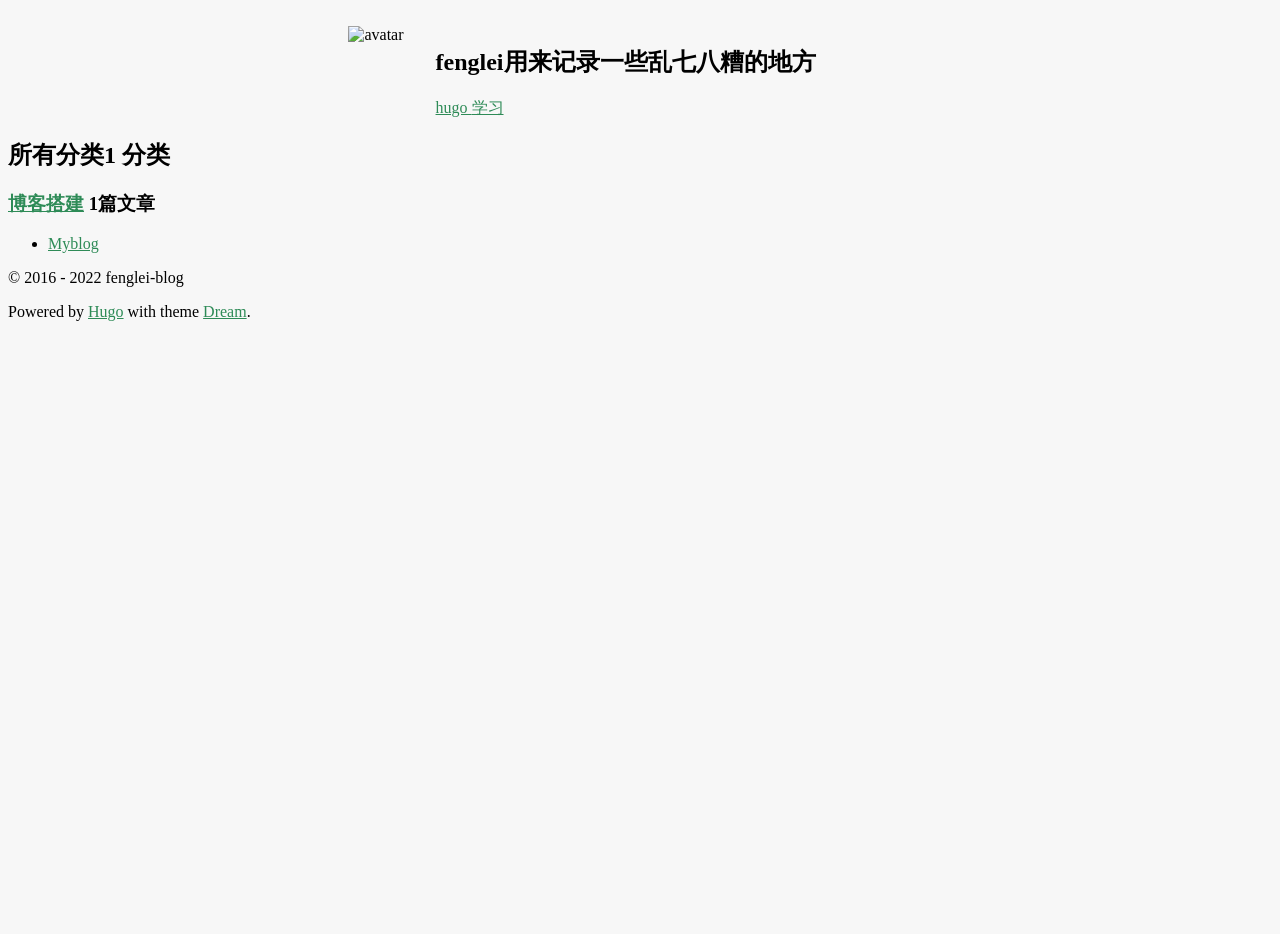
==== categories/index.html @ ece8cffd "更换头像" ====
<!DOCTYPE html>
<html lang="zh">
  <head>
    <meta charset="UTF-8" />
    <meta name="viewport" content="width=device-width, initial-scale=1.0" />
    <meta http-equiv="X-UA-Compatible" content="ie=edge" />
    <title>所有分类 | fenglei-blog</title>

    



<meta name="author" content="fenglei" />
<meta name="description" content="" />



<meta name="generator" content="Hugo 0.101.0" />

<link rel="canonical" href="https://example.com/categories/" />


<meta property="og:title" content="Categories" />
<meta property="og:description" content="" />
<meta property="og:type" content="website" />
<meta property="og:url" content="https://example.com/categories/" />




<meta name="twitter:card" content="summary"/>
<meta name="twitter:title" content="Categories"/>
<meta name="twitter:description" content=""/>


<link rel="stylesheet" href="https://cdn.jsdelivr.net/npm/semantic-ui@2.4.2/dist/semantic.min.css" integrity="sha256-UXesixbeLkB/UYxVTzuj/gg3+LMzgwAmg3zD+C4ZASQ=" crossorigin="anonymous">
<link rel="stylesheet" href="/css/icomoon.css" />
<link rel="stylesheet" href="https://cdn.jsdelivr.net/npm/overlayscrollbars@1.13.1/css/OverlayScrollbars.min.css" integrity="sha256-WKijf8KI68sbq8Znd6yMepIuFF0wdWfIt6gk3JWcQfk=" crossorigin="anonymous">
<link rel="stylesheet" href="https://cdn.jsdelivr.net/npm/github-markdown-css@4.0.0/github-markdown.min.css">
<link rel="stylesheet" href="/css/site.css" />

<style>
  .ui.header a:not(.item, .ui.button):hover {
    text-decoration: underline;
  }

  
  a:not(.item, .ui.button) {
    color: seagreen !important;
  }
  

  

  
  body.default {
    
    background-color: #f7f7f7;
    

    
    background-image: url(https://gimg2.baidu.com/image_search/src=http%3A%2F%2Fup.enterdesk.com%2Fedpic%2Fe2%2F1f%2Fec%2Fe21fecb47b8c238ac2f029dd4d1f2477.jpg&refer=http%3A%2F%2Fup.enterdesk.com&app=2002&size=f9999,10000&q=a80&n=0&g=0n&fmt=auto?sec=1661926421&t=f50eaf8beed451c97a161c4790eb58c2);
    
  }
  

  
</style>


     

    
  </head>

  <body class="default">
    
<nav class="ui secondary menu dream-menu dream-nav">

  
  <a class="item dream-flip-toggle" title="翻转！">
    <i class="large link bullseye icon"></i>
  </a>
  
  <a class="item" href="https://example.com" title="首页">
    <i class="large link home icon"></i>
  </a>
  
  
</nav>

    <div class="flip-container">
      <div class="flipper">
        <section class="front">
          <div class="dream-max-width">
            

<header class="ui basic very padded segment dream-header">
  
  <div class="ui small circular image">
    <img src="https://image.baidu.com/search/index?ct=201326592&amp;z=undefined&amp;tn=baiduimage&amp;ipn=d&amp;word=%E6%91%86%E7%83%82%E5%A4%B4%E5%83%8F%E7%94%B7&amp;step_word=&amp;ie=utf-8&amp;in=&amp;cl=2&amp;lm=-1&amp;st=undefined&amp;hd=undefined&amp;latest=undefined&amp;copyright=undefined&amp;cs=604717996,2183424048&amp;os=2700797342,3544846097&amp;simid=3311287851,285126742&amp;pn=5&amp;di=7108135681980891137&amp;ln=1330&amp;fr=&amp;fmq=1659348720153_R&amp;fm=&amp;ic=undefined&amp;s=undefined&amp;se=&amp;sme=&amp;tab=0&amp;width=undefined&amp;height=undefined&amp;face=undefined&amp;is=0,0&amp;istype=0&amp;ist=&amp;jit=&amp;bdtype=15&amp;spn=0&amp;pi=0&amp;gsm=0&amp;objurl=https%3A%2F%2Fgimg2.baidu.com%2Fimage_search%2Fsrc%3Dhttp%253A%252F%252Finews.gtimg.com%252Fnewsapp_bt%252F0%252F14787903648%252F1000%26refer%3Dhttp%253A%252F%252Finews.gtimg.com%26app%3D2002%26size%3Df9999%2C10000%26q%3Da80%26n%3D0%26g%3D0n%26fmt%3Dauto%3Fsec%3D1661940719%26t%3D83ce387ad983e6c658445c04a000edf6&amp;rpstart=0&amp;rpnum=0&amp;adpicid=0&amp;nojc=undefined&amp;tt=1&amp;dyTabStr=MCwzLDEsNiw0LDUsNyw4LDIsOQ%3D%3D" alt="avatar" />
  </div>
  

  <div class="content">
    <h1 class="ui medium header">fenglei<span class="sub header">用来记录一些乱七八糟的地方</span>
    </h1>

    <article class="ui horizontal list">
      
      <a class="item" href="/posts">
        <i class="archive icon" title="归档"></i>
      </a>
      
      <a class="item" href="/categories">
        <i class="th list icon" title="所有分类"></i>
      </a>
      <a class="item" href="/tags">
        <i class="tags icon" title="所有标签"></i>
      </a>
    </article>

    
    
    
    
    
      
    
      
    
    

    

    
    
    
          <div class="dream-tags">
          
          
          
            <a class="ui label" href="/tags/hugo/" title="hugo">
              hugo
            </a>
          
          
          
            <a class="ui label" href="/tags/%E5%AD%A6%E4%B9%A0/" title="学习">
              学习
            </a>
          
          </div>
    

    
  </div>
</header>


<div class="ui container">
  <article class="ui segment dream-categories-section">
    <h2 class="ui header">所有分类<span class="ui grey sub header">1 分类</span>
    </h2>

    
    <h3 class="ui header">
      <a href="/categories/%E5%8D%9A%E5%AE%A2%E6%90%AD%E5%BB%BA/">博客搭建</a>&nbsp;1篇文章</h3>
    <ul>
      
      <li>
        <a href="/posts/first/">Myblog</a>
      </li>
      
    </ul>
    
  </article>
</div>


            <footer class="ui basic center aligned segment" style="background-color: transparent;">
              
              <p>© 2016 - 2022 fenglei-blog</p>
              

              <p>Powered by <a href="https://gohugo.io/" target="_blank">Hugo</a> with theme <a href="https://github.com/g1eny0ung/hugo-theme-dream" target="_blank">Dream</a>.</p>

              
            </footer>
          </div>
        </section>
        <section class="back">
          <div class="dream-max-width">
            <header class="ui basic very padded segment dream-header">
  
  <div class="ui small circular image">
    <img src="https://image.baidu.com/search/index?ct=201326592&amp;z=undefined&amp;tn=baiduimage&amp;ipn=d&amp;word=%E6%91%86%E7%83%82%E5%A4%B4%E5%83%8F%E7%94%B7&amp;step_word=&amp;ie=utf-8&amp;in=&amp;cl=2&amp;lm=-1&amp;st=undefined&amp;hd=undefined&amp;latest=undefined&amp;copyright=undefined&amp;cs=604717996,2183424048&amp;os=2700797342,3544846097&amp;simid=3311287851,285126742&amp;pn=5&amp;di=7108135681980891137&amp;ln=1330&amp;fr=&amp;fmq=1659348720153_R&amp;fm=&amp;ic=undefined&amp;s=undefined&amp;se=&amp;sme=&amp;tab=0&amp;width=undefined&amp;height=undefined&amp;face=undefined&amp;is=0,0&amp;istype=0&amp;ist=&amp;jit=&amp;bdtype=15&amp;spn=0&amp;pi=0&amp;gsm=0&amp;objurl=https%3A%2F%2Fgimg2.baidu.com%2Fimage_search%2Fsrc%3Dhttp%253A%252F%252Finews.gtimg.com%252Fnewsapp_bt%252F0%252F14787903648%252F1000%26refer%3Dhttp%253A%252F%252Finews.gtimg.com%26app%3D2002%26size%3Df9999%2C10000%26q%3Da80%26n%3D0%26g%3D0n%26fmt%3Dauto%3Fsec%3D1661940719%26t%3D83ce387ad983e6c658445c04a000edf6&amp;rpstart=0&amp;rpnum=0&amp;adpicid=0&amp;nojc=undefined&amp;tt=1&amp;dyTabStr=MCwzLDEsNiw0LDUsNyw4LDIsOQ%3D%3D" alt="avatar" />
  </div>
  

  <div class="content">
    <h1 class="ui medium header">fenglei<span class="sub header">用来记录一些乱七八糟的地方</span>
    </h1>

    <article class="ui horizontal list">
      
      <a class="item" href="/posts">
        <i class="archive icon" title="归档"></i>
      </a>
      
      <a class="item" href="/categories">
        <i class="th list icon" title="所有分类"></i>
      </a>
      <a class="item" href="/tags">
        <i class="tags icon" title="所有标签"></i>
      </a>
    </article>

    
    
    
    
    
      
    
      
    
    

    

    
    
    
          <div class="dream-tags">
          
          
          
            <a class="ui label" href="/tags/hugo/" title="hugo">
              hugo
            </a>
          
          
          
            <a class="ui label" href="/tags/%E5%AD%A6%E4%B9%A0/" title="学习">
              学习
            </a>
          
          </div>
    

    
  </div>
</header>


<div class="ui relaxed grid dream-grid dream-back">
  
  
  

  
    <div class="sixteen wide mobile eight wide tablet four wide computer column dream-column">
      <article class="ui segment">
        <div class="ui medium header">社交链接</div>
        <nav class="ui secondary menu dream-menu dream-socials">
  

  
  <a class="item" href="mailto:g1enyy0ung@gmail.com">
    <i class="large mail icon" title="Email"></i>
  </a>
  

  

  

  

  

  

  

  

  

  
</nav>

      </article>
    </div>
  

  <div class="sixteen wide mobile eight wide tablet four wide computer column dream-column">
    
  </div>

  
</div>

          </div>
        </section>
      </div>
    </div>

    <script src="https://cdn.jsdelivr.net/npm/jquery@3.6.0" integrity="sha256-/xUj+3OJU5yExlq6GSYGSHk7tPXikynS7ogEvDej/m4=" crossorigin="anonymous"></script>
    <script src="https://cdn.jsdelivr.net/npm/semantic-ui@2.4.2/dist/semantic.min.js" integrity="sha256-CgSoWC9w5wNmI1aN8dIMK+6DPelUEtvDr+Bc2m/0Nx8=" crossorigin="anonymous"></script>

    

    

    <script>
  window.background = "#f7f7f7"
  window.defaultDark =  null 
  window.backgroundDark =  null 
  window.backgroundImageDark =  null 
  window.darkNav =  null 
  window.maxTags =  null 
  window.hasTwitterEmbed =  null 
  window.fixedNav =  null 

  if (window.hasTwitterEmbed) {
    
    window.twttr = (function (d, s, id) {
      var js,
        fjs = d.getElementsByTagName(s)[0],
        t = window.twttr || {}
      if (d.getElementById(id)) return t
      js = d.createElement(s)
      js.id = id
      js.src = 'https://platform.twitter.com/widgets.js'
      fjs.parentNode.insertBefore(js, fjs)

      t._e = []
      t.ready = function (f) {
        t._e.push(f)
      }

      return t
    })(document, 'script', 'twitter-wjs')
  }
</script>
<script src="https://cdn.jsdelivr.net/npm/overlayscrollbars@1.13.1/js/jquery.overlayScrollbars.min.js" integrity="sha256-tBd38uWlvgfps3zHPrUb2ePBg+Z8EjMf0QloFONzpvU=" crossorigin="anonymous"></script>
<script src="/js/header.js"></script>
<script src="/js/main.js"></script>
<script src="/js/theme.js"></script>

     

    

    
  </body>
</html>
---- css/icomoon.css ----
@font-face {
  font-family: 'icomoon';
  src: url('fonts/icomoon.eot?ts82yo');
  src: url('fonts/icomoon.eot?ts82yo#iefix') format('embedded-opentype'),
    url('fonts/icomoon.ttf?ts82yo') format('truetype'), url('fonts/icomoon.woff?ts82yo') format('woff'),
    url('fonts/icomoon.svg?ts82yo#icomoon') format('svg');
  font-weight: normal;
  font-style: normal;
  font-display: block;
}

[class^='icon-'],
[class*=' icon-'] {
  /* use !important to prevent issues with browser extensions that change fonts */
  font-family: 'icomoon' !important;
  speak: never;
  font-style: normal;
  font-weight: normal;
  font-variant: normal;
  text-transform: none;
  line-height: 1;

  /* Better Font Rendering =========== */
  -webkit-font-smoothing: antialiased;
  -moz-osx-font-smoothing: grayscale;
}

.icon-mastodon:before {
  content: '\e900';
}
---- css/site.css ----
body{background-position:center;background-size:cover}.flip-container{width:100vw;height:100vh;-webkit-perspective:1000px;-moz-perspective:1000px;perspective:1000px}.flip-container.flip-it .flipper{transform:rotateY(180deg)}.flip-container .flipper{position:relative;width:100%;height:100%;-webkit-transform-style:preserve-3d;-moz-transform-style:preserve-3d;transform-style:preserve-3d;transition:all .75s ease}.flip-container .front,.flip-container .back{position:absolute;top:0;left:0;width:100%;height:100%;-webkit-backface-visibility:hidden;-moz-backface-visibility:hidden;backface-visibility:hidden}.flip-container .front{transform:rotateY(0deg)}.flip-container .back{transform:rotateY(180deg)}.dream-max-width{max-width:1664px;margin:0 auto}.inverted a{color:#eee !important}.inverted a:hover{color:#fff !important}.dream-404-container{position:fixed;top:calc(50% - 54px);left:50%;width:100%;transform:translate3d(-50%, -50%, 0)}.dream-404-container .ui.header{margin-bottom:2rem}.dream-404-container .ui.header .sub.header{margin-top:.5rem}.dream-nav{transition:background .5s ease}.ui.menu.dream-menu{margin-left:0;margin-right:0}.ui.menu.dream-menu.dream-socials{display:flex;flex-wrap:wrap}.ui.menu.dream-menu.dream-socials .item:first-child{padding-left:.5rem}.ui.menu.dream-menu .item{padding:.5rem}.ui.menu.dream-menu .item i{margin:0}.dream-header{display:flex;justify-content:center}.dream-header>.content{width:512px;max-width:512px;margin-left:2rem}.dream-header .ui.horizontal.list{line-height:1rem}.dream-header .tags-with-dropdown .title{display:flex}.dream-header .tags-with-dropdown .title,.dream-header .tags-with-dropdown .content{padding:0 !important}.dream-header .tags-with-dropdown .ui.list{margin-top:1rem;margin-right:.375rem}.dream-header .tags-with-dropdown .dropdown-icon{position:relative;top:2px;right:1px;padding:0 !important;text-decoration:none !important;transform-origin:center;transition:transform .5s ease !important}.dream-header .dream-tags .ui.label{margin-top:1rem}@media screen and (max-width: 768px){.dream-header{flex-direction:column;align-items:center}.dream-header>.content{width:100%;max-width:100%;margin-top:2rem;margin-left:unset;text-align:center}.dream-header .tags-with-dropdown .title{justify-content:center}}.dream-grid{margin-left:0 !important;margin-right:0 !important}.ui.card.dream-card>.image{border-top-left-radius:inherit !important;border-top-right-radius:inherit !important}.ui.card.dream-card.inverted .content .header>a{color:rgba(255,255,255,.87) !important}.ui.card.dream-card.inverted .content .meta{color:rgba(255,255,255,.6)}.ui.card.dream-card.inverted .content .description{color:rgba(255,255,255,.87)}.ui.card.dream-card.inverted .extra{color:rgba(255,255,255,.6)}.ui.card.dream-card .content.no-cover{margin-top:.5rem}.ui.card.dream-card .content .header{margin-bottom:0}.ui.card.dream-card .content .header a{color:rgba(0,0,0,.87) !important}.ui.card.dream-card .content .description{margin-top:1rem;color:rgba(0,0,0,.87);overflow-wrap:break-word}.ui.card.dream-card .content .description img{max-width:100%}.ui.card.dream-card .content .description iframe[id^=twitter-widget-]{width:100% !important}.ui.card.dream-card .extra{position:relative;display:flex;align-items:center;border-top:none !important}.ui.card.dream-card .extra .author{display:flex;align-items:center}.ui.card.dream-card .extra .reading-time{position:absolute;right:1em}.dream-single h1.ui.large.header{margin-top:.5rem;margin-bottom:1.5rem}.dream-single h1.ui.large.header .sub.header{display:flex;justify-content:space-between}@media screen and (max-width: 1024px){.dream-single h1.ui.large.header .sub.header{flex-direction:column;justify-content:unset}}.dream-single .cover{margin-bottom:1.5rem}.dream-single .ui.inverted.segment blockquote{color:rgba(255,255,255,.6)}.dream-share a{text-decoration:none !important}@media screen and (max-width: 1024px){.dream-share{margin-top:.5rem}}.dream-single-aside{position:sticky !important;top:0;height:100%;transition:top .5s ease}@supports(-moz-appearance: none){.dream-single-aside{position:relative !important}}@media screen and (max-width: 768px){.dream-single-aside{display:none !important}}.toc ul{padding-left:2rem}.toc li{margin:.5rem 0}.dream-scroll-to-top{position:fixed;bottom:1rem;right:1rem}.utterances-comments .utterances{max-width:unset}#dream-search{position:fixed;top:5%;left:50%;width:30%;display:none;transform:translateX(-50%)}@media screen and (max-width: 768px){#dream-search{width:90%}}#dream-search .ui.input{width:calc(100% - 2rem)}#dream-search.inverted{border:1px solid #555}#dream-search.inverted input{color:rgba(255,255,255,.87)}#dream-search.inverted .results{background:#1b1c1d;border:none}#dream-search.inverted .results .result:hover{background:#202020}#dream-search.inverted .results .title{color:rgba(255,255,255,.87) !important}#dream-search.inverted .results .description{color:rgba(255,255,255,.6) !important}
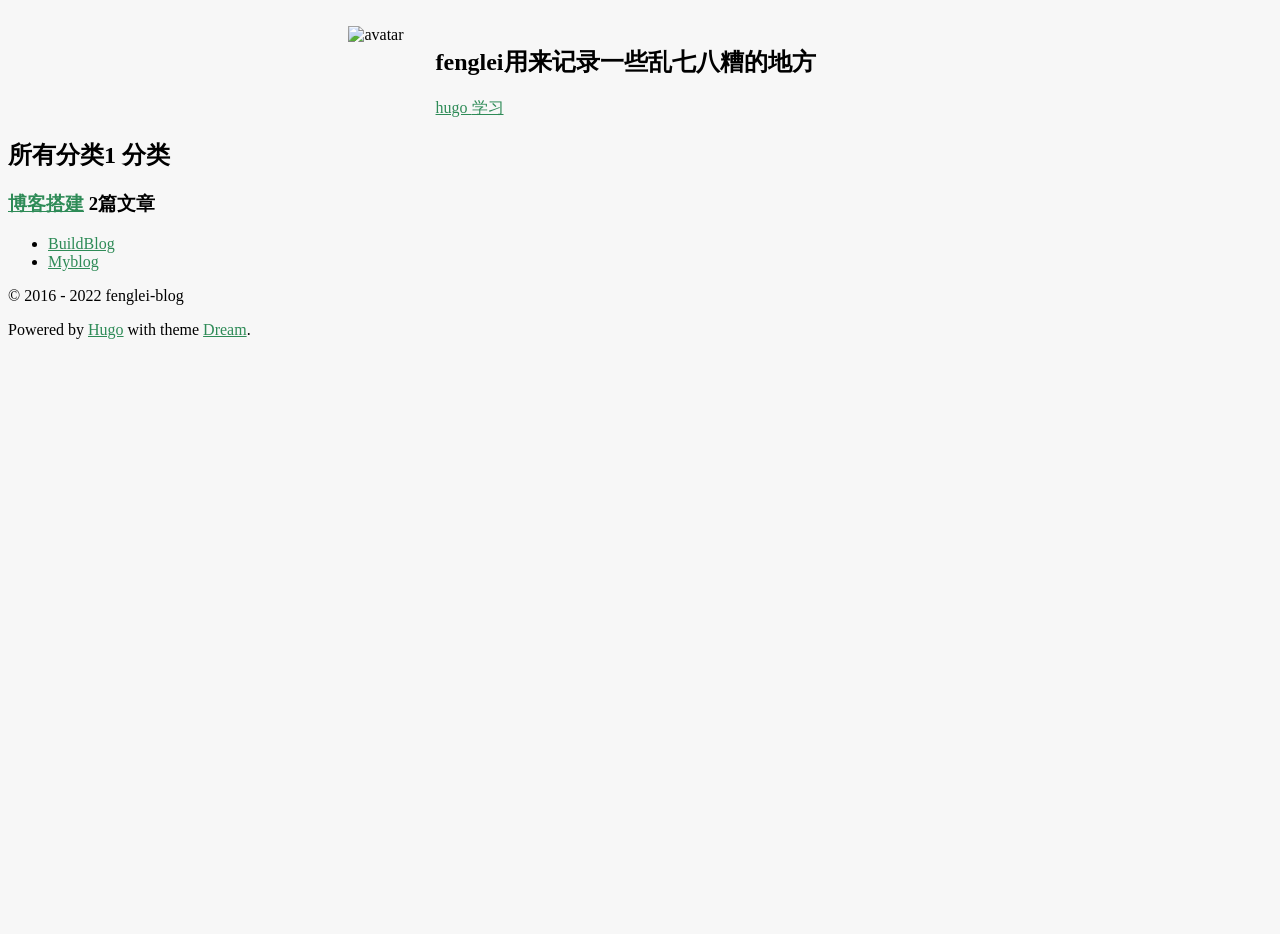
==== commit 61b9ddae: "博客搭建" ====
--- a/categories/index.html
+++ b/categories/index.html
@@ -98,7 +98,7 @@
 <header class="ui basic very padded segment dream-header">
   
   <div class="ui small circular image">
-    <img src="https://image.baidu.com/search/index?ct=201326592&amp;z=undefined&amp;tn=baiduimage&amp;ipn=d&amp;word=%E6%91%86%E7%83%82%E5%A4%B4%E5%83%8F%E7%94%B7&amp;step_word=&amp;ie=utf-8&amp;in=&amp;cl=2&amp;lm=-1&amp;st=undefined&amp;hd=undefined&amp;latest=undefined&amp;copyright=undefined&amp;cs=604717996,2183424048&amp;os=2700797342,3544846097&amp;simid=3311287851,285126742&amp;pn=5&amp;di=7108135681980891137&amp;ln=1330&amp;fr=&amp;fmq=1659348720153_R&amp;fm=&amp;ic=undefined&amp;s=undefined&amp;se=&amp;sme=&amp;tab=0&amp;width=undefined&amp;height=undefined&amp;face=undefined&amp;is=0,0&amp;istype=0&amp;ist=&amp;jit=&amp;bdtype=15&amp;spn=0&amp;pi=0&amp;gsm=0&amp;objurl=https%3A%2F%2Fgimg2.baidu.com%2Fimage_search%2Fsrc%3Dhttp%253A%252F%252Finews.gtimg.com%252Fnewsapp_bt%252F0%252F14787903648%252F1000%26refer%3Dhttp%253A%252F%252Finews.gtimg.com%26app%3D2002%26size%3Df9999%2C10000%26q%3Da80%26n%3D0%26g%3D0n%26fmt%3Dauto%3Fsec%3D1661940719%26t%3D83ce387ad983e6c658445c04a000edf6&amp;rpstart=0&amp;rpnum=0&amp;adpicid=0&amp;nojc=undefined&amp;tt=1&amp;dyTabStr=MCwzLDEsNiw0LDUsNyw4LDIsOQ%3D%3D" alt="avatar" />
+    <img src="http://p3-tt.byteimg.com/img/tos-cn-i-qvj2lq49k0/1a7934409a644f428bb9577b5fe5d34b~tplv-resize:600:0.jpg" alt="avatar" />
   </div>
   
 
@@ -165,8 +165,12 @@
 
     
     <h3 class="ui header">
-      <a href="/categories/%E5%8D%9A%E5%AE%A2%E6%90%AD%E5%BB%BA/">博客搭建</a>&nbsp;1篇文章</h3>
+      <a href="/categories/%E5%8D%9A%E5%AE%A2%E6%90%AD%E5%BB%BA/">博客搭建</a>&nbsp;2篇文章</h3>
     <ul>
+      
+      <li>
+        <a href="/posts/buildblog/">BuildBlog</a>
+      </li>
       
       <li>
         <a href="/posts/first/">Myblog</a>
@@ -194,7 +198,7 @@
             <header class="ui basic very padded segment dream-header">
   
   <div class="ui small circular image">
-    <img src="https://image.baidu.com/search/index?ct=201326592&amp;z=undefined&amp;tn=baiduimage&amp;ipn=d&amp;word=%E6%91%86%E7%83%82%E5%A4%B4%E5%83%8F%E7%94%B7&amp;step_word=&amp;ie=utf-8&amp;in=&amp;cl=2&amp;lm=-1&amp;st=undefined&amp;hd=undefined&amp;latest=undefined&amp;copyright=undefined&amp;cs=604717996,2183424048&amp;os=2700797342,3544846097&amp;simid=3311287851,285126742&amp;pn=5&amp;di=7108135681980891137&amp;ln=1330&amp;fr=&amp;fmq=1659348720153_R&amp;fm=&amp;ic=undefined&amp;s=undefined&amp;se=&amp;sme=&amp;tab=0&amp;width=undefined&amp;height=undefined&amp;face=undefined&amp;is=0,0&amp;istype=0&amp;ist=&amp;jit=&amp;bdtype=15&amp;spn=0&amp;pi=0&amp;gsm=0&amp;objurl=https%3A%2F%2Fgimg2.baidu.com%2Fimage_search%2Fsrc%3Dhttp%253A%252F%252Finews.gtimg.com%252Fnewsapp_bt%252F0%252F14787903648%252F1000%26refer%3Dhttp%253A%252F%252Finews.gtimg.com%26app%3D2002%26size%3Df9999%2C10000%26q%3Da80%26n%3D0%26g%3D0n%26fmt%3Dauto%3Fsec%3D1661940719%26t%3D83ce387ad983e6c658445c04a000edf6&amp;rpstart=0&amp;rpnum=0&amp;adpicid=0&amp;nojc=undefined&amp;tt=1&amp;dyTabStr=MCwzLDEsNiw0LDUsNyw4LDIsOQ%3D%3D" alt="avatar" />
+    <img src="http://p3-tt.byteimg.com/img/tos-cn-i-qvj2lq49k0/1a7934409a644f428bb9577b5fe5d34b~tplv-resize:600:0.jpg" alt="avatar" />
   </div>
   
 
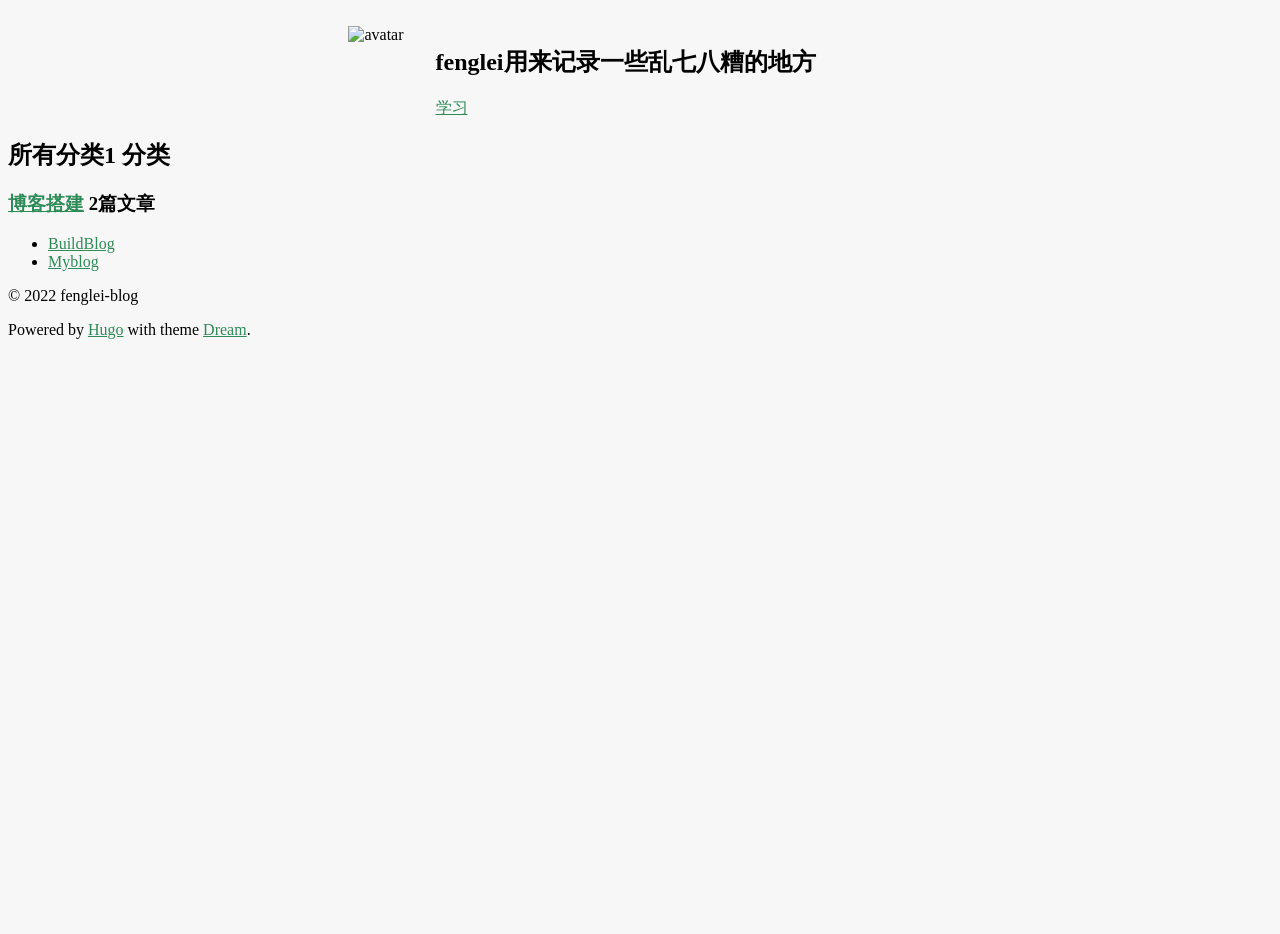
==== commit 161fc2a2: "上传博客1" ====
--- a/categories/index.html
+++ b/categories/index.html
@@ -17,13 +17,13 @@
 
 <meta name="generator" content="Hugo 0.101.0" />
 
-<link rel="canonical" href="https://example.com/categories/" />
+<link rel="canonical" href="https://feng-blog.netlify.app/categories/" />
 
 
 <meta property="og:title" content="Categories" />
 <meta property="og:description" content="" />
 <meta property="og:type" content="website" />
-<meta property="og:url" content="https://example.com/categories/" />
+<meta property="og:url" content="https://feng-blog.netlify.app/categories/" />
 
 
 
@@ -82,7 +82,7 @@
     <i class="large link bullseye icon"></i>
   </a>
   
-  <a class="item" href="https://example.com" title="首页">
+  <a class="item" href="https://feng-blog.netlify.app/" title="首页">
     <i class="large link home icon"></i>
   </a>
   
@@ -127,8 +127,6 @@
     
       
     
-      
-    
     
 
     
@@ -137,12 +135,6 @@
     
     
           <div class="dream-tags">
-          
-          
-          
-            <a class="ui label" href="/tags/hugo/" title="hugo">
-              hugo
-            </a>
           
           
           
@@ -184,7 +176,7 @@
 
             <footer class="ui basic center aligned segment" style="background-color: transparent;">
               
-              <p>© 2016 - 2022 fenglei-blog</p>
+              <p>© 2022 fenglei-blog</p>
               
 
               <p>Powered by <a href="https://gohugo.io/" target="_blank">Hugo</a> with theme <a href="https://github.com/g1eny0ung/hugo-theme-dream" target="_blank">Dream</a>.</p>
@@ -227,8 +219,6 @@
     
       
     
-      
-    
     
 
     
@@ -237,12 +227,6 @@
     
     
           <div class="dream-tags">
-          
-          
-          
-            <a class="ui label" href="/tags/hugo/" title="hugo">
-              hugo
-            </a>
           
           
           
@@ -271,7 +255,7 @@
   
 
   
-  <a class="item" href="mailto:g1enyy0ung@gmail.com">
+  <a class="item" href="mailto:1246556916@qq.com">
     <i class="large mail icon" title="Email"></i>
   </a>
   
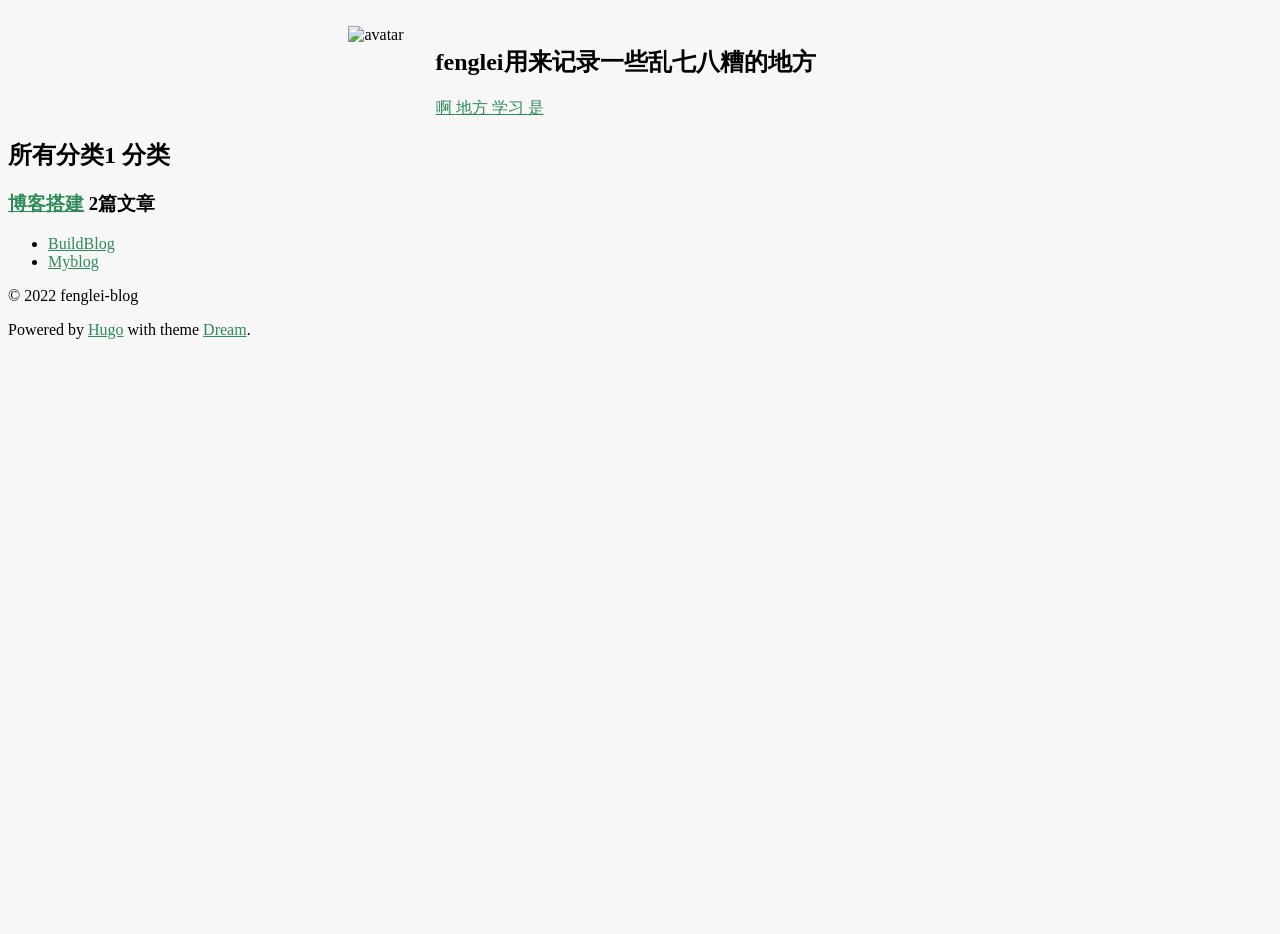
==== commit 699fa031: "标签测试1" ====
--- a/categories/index.html
+++ b/categories/index.html
@@ -127,6 +127,12 @@
     
       
     
+      
+    
+      
+    
+      
+    
     
 
     
@@ -135,11 +141,29 @@
     
     
           <div class="dream-tags">
+          
+          
+          
+            <a class="ui label" href="/tags/%E5%95%8A/" title="啊">
+              啊
+            </a>
+          
+          
+          
+            <a class="ui label" href="/tags/%E5%9C%B0%E6%96%B9/" title="地方">
+              地方
+            </a>
           
           
           
             <a class="ui label" href="/tags/%E5%AD%A6%E4%B9%A0/" title="学习">
               学习
+            </a>
+          
+          
+          
+            <a class="ui label" href="/tags/%E6%98%AF/" title="是">
+              是
             </a>
           
           </div>
@@ -219,6 +243,12 @@
     
       
     
+      
+    
+      
+    
+      
+    
     
 
     
@@ -227,11 +257,29 @@
     
     
           <div class="dream-tags">
+          
+          
+          
+            <a class="ui label" href="/tags/%E5%95%8A/" title="啊">
+              啊
+            </a>
+          
+          
+          
+            <a class="ui label" href="/tags/%E5%9C%B0%E6%96%B9/" title="地方">
+              地方
+            </a>
           
           
           
             <a class="ui label" href="/tags/%E5%AD%A6%E4%B9%A0/" title="学习">
               学习
+            </a>
+          
+          
+          
+            <a class="ui label" href="/tags/%E6%98%AF/" title="是">
+              是
             </a>
           
           </div>
